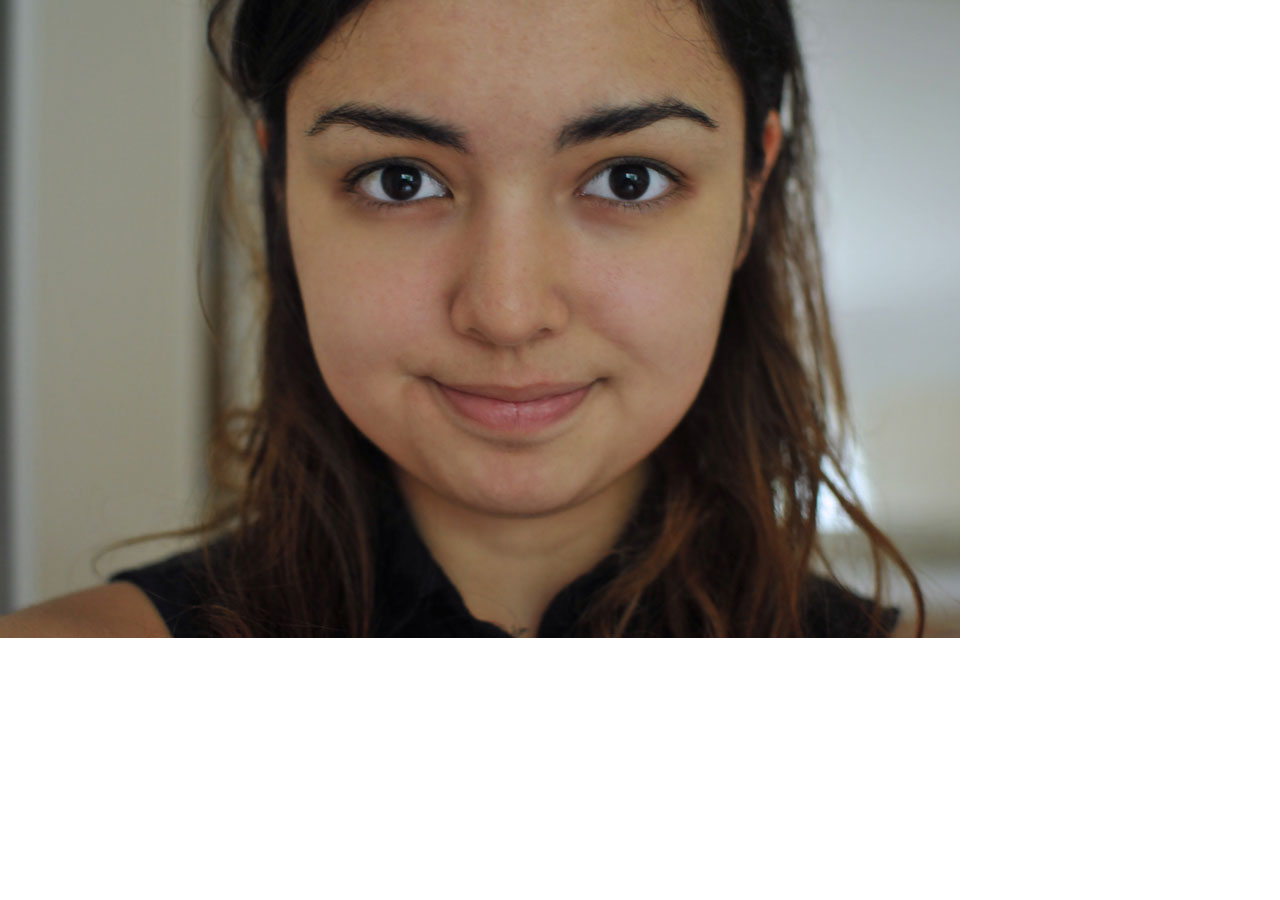
==== after.html @ 382006ce "Update and rename the-duck.html to after.html" ====
<!DOCTYPE html>
<html>
<head>
	<title>pow pow!</title>
	<link rel="stylesheet" type="text/css" href="https://maxcdn.bootstrapcdn.com/bootstrap/3.3.7/css/bootstrap.min.css">
</head>
<body>
	<img src="images/ps001b-4w.jpg">
</body>
</html>
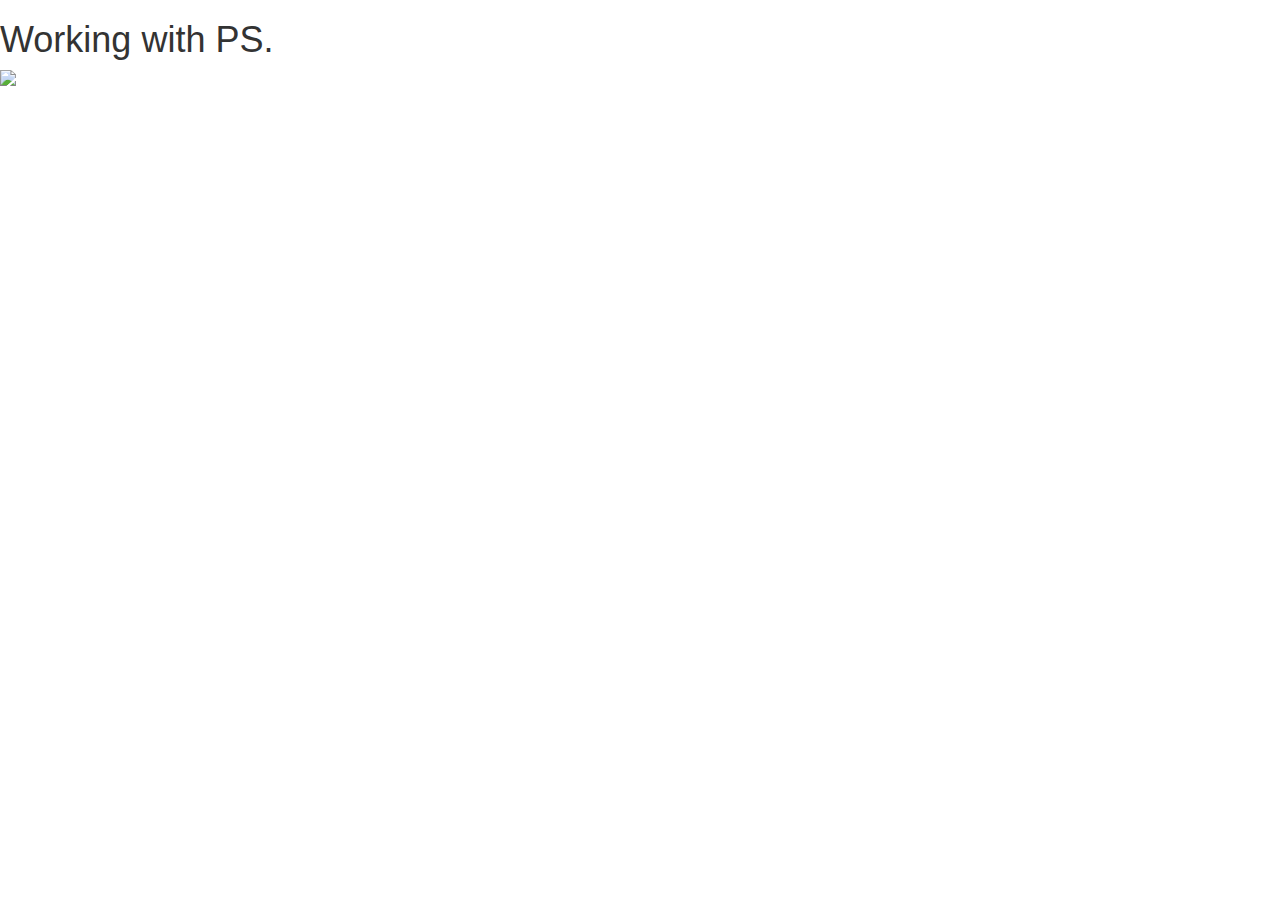
==== commit 2cec0333: "Update after.html" ====
--- a/after.html
+++ b/after.html
@@ -5,6 +5,7 @@
 	<link rel="stylesheet" type="text/css" href="https://maxcdn.bootstrapcdn.com/bootstrap/3.3.7/css/bootstrap.min.css">
 </head>
 <body>
-	<img src="images/ps001b-4w.jpg">
+	<h1>Working with PS.</h1>
+	<img src="images/eiffel-tower-ladies.jpg" class="img img-responsive">
 </body>
 </html>
